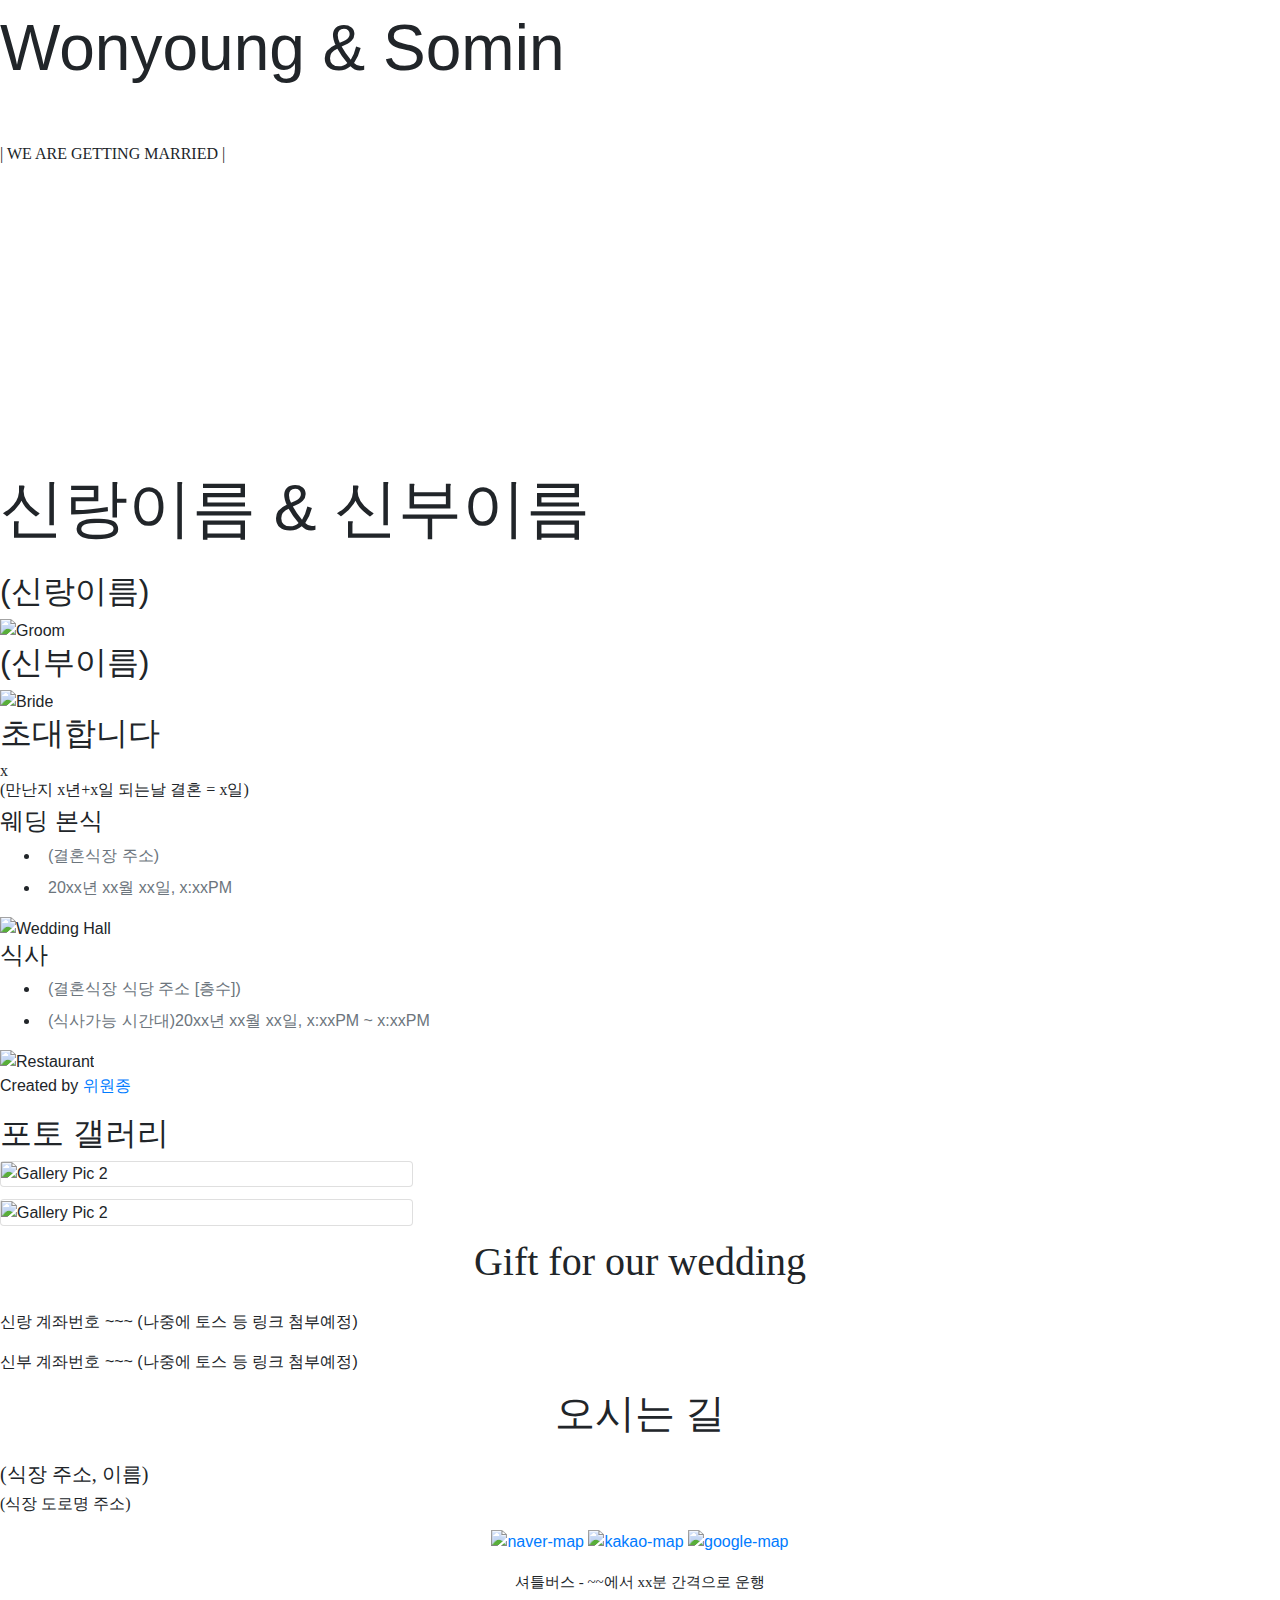
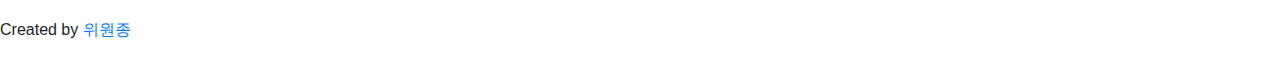
==== homework/wedding_invitation_card.html @ e28c0224 "design: 레이아웃 잡아보기" ====
<!DOCTYPE html>
<html lang="ko">
    <head>
        <meta charset="UTF-8">
        <title>(신랑이름)과 (신부이름)의 결혼식</title>
        <meta content="(신랑이름)과 (신부이름)의 결혼식에 와서 축하해주세요~!" name="description"/>
      <!-- CSS link -->
        <link rel="stylesheet" href="https://stackpath.bootstrapcdn.com/bootstrap/4.3.1/css/bootstrap.min.css">

<!-- JavaScript link -->
        <script src="https://stackpath.bootstrapcdn.com/bootstrap/4.3.1/js/bootstrap.min.js"></script>

        <style>
            .map-icon {
                width: 50px;
                height: 50px;
            }
        </style>

        <style>
            .head {
                background: url('https://t1.daumcdn.net/cfile/tistory/99AED0335B7A1A2D13') no-repeat center center;
                background-size: cover;
                height: 460px;
            }
        </style>

    </head>

    <body>
        <div class="head">
            <p class="ww-couple-name ww-title" style="font-size:4.0em">Wonyoung & Somin</p>
            <p class="h2 mt-5 ww-title" style="font-family: 'Gugi', cursive; font-size:1.0em">
            | WE ARE GETTING MARRIED |
            </p>
        </div>
        <p class="ww-couple-name ww-title" style="font-size:4.0em">신랑이름 & 신부이름</p>

        <h2>(신랑이름)</h2>
        <img alt="Groom" class="img-fluid" src="https://img.marieclairekorea.com/2019/08/mck_5d5e424910048.jpg" width="500" height="300"/>

        <h2>(신부이름)</h2>
        <img alt="Bride" class="img-fluid" src="https://mblogthumb-phinf.pstatic.net/MjAxNzEwMjZfMjkz/MDAxNTA5MDA0MTU1OTkz.iVSzhAZH-Y8dtO-n4IzGfrKxUA5lgzXEsj1WIS2keLIg.K_OQf1_Zb96vJ2VuoBVL9P8crIZZDHMRbvXf0_20QpAg.JPEG.sosohanwed/%EC%8B%A0%EB%B6%80%ED%99%94%EC%9E%A5_0.jpg?type=w800" width="500" height="300"/>


        <h2>초대합니다</h2>
<!--        <div class="col text-center mb-5">-->
        <h6 style="font-family: 'Noto Serif KR', serif;">
            x<br>
            (만난지 x년+x일 되는날 결혼 = x일)
        </h6>
<!--        </div>-->

        <h4>웨딩 본식</h4>
        <ul>
            <li>
              <span class="pl-2 text-muted">(결혼식장 주소)</span>
            </li>
            <li class="pt-2">
              <span class="pl-2 text-muted">20xx년 xx월 xx일, x:xxPM</span>
            </li>
        </ul>
        <img alt="Wedding Hall" class="img-fluid" src="https://www.ihall.co.kr/center/pic/banquet_ent_poto/14689960721648090483.jpg"/>
<!--        class="img-fluid" => CSS 프레임워크에서 제공하는 클래스 중 하나, 너비를 최대 100%로 설정하여, 이미지가 부모 요소의 너비를 초과하지 않도록 하는 반응형 이미지(responsive image)를 만드는 용도-->

        <h4>식사</h4>
        <ul>
            <li>
              <span class="pl-2 text-muted">(결혼식장 식당 주소 [층수])</span>
            </li>
            <li class="pt-2">
              <span class="pl-2 text-muted">(식사가능 시간대)20xx년 xx월 xx일, x:xxPM ~ x:xxPM</span>
            </li>
        </ul>
        <img alt="Restaurant" class="img-fluid" src="https://www.iwedding.co.kr/center/website/ihall_img/1468996072/1468996072_img_4538_0_1534476162.jpg"/>

        <footer>
          <p>Created by <a href="https://github.com/wish9">위원종</a></p>
        </footer>

        <h2>포토 갤러리</h2>
        <div class="photo-gallery">

            <div class="card-columns">
              <div class="card" data-groups="[&quot;party&quot;,&quot;wedding&quot;]">
                <a data-gallery="ww-gallery" data-toggle="lightbox">
                  <img alt="Gallery Pic 2" class="img-fluid" src="https://t1.daumcdn.net/cfile/tistory/99AED0335B7A1A2D13"/>
                </a>
              </div>
            </div>
            <!--                위에꺼(class = card) 복붙해서 사진 여러장 추가하면 됨-->

            <div class="card-columns">
              <div class="card" data-groups="[&quot;party&quot;,&quot;wedding&quot;]">
                <a data-gallery="ww-gallery" data-toggle="lightbox">
                  <img alt="Gallery Pic 2" class="img-fluid" src="https://static.cdn.soomgo.com/upload/service/294f02e9-d204-42ce-a8ba-b00e4006f424.jpg?webp=1"/>
                </a>
              </div>
            </div>

        </div>

        <h2 class="h1 text-center pb-3 ww-title" style="font-family: 'Noto Serif KR', serif;">Gift for our wedding</h2>
        <p>신랑 계좌번호 ~~~ (나중에 토스 등 링크 첨부예정)</p>
        <p>신부 계좌번호 ~~~ (나중에 토스 등 링크 첨부예정)</p>

        <h2 class="h1 text-center pb-3 ww-title" style="font-family: 'Noto Serif KR', serif;">오시는 길</h2>
        <div>
            <h5 style="font-family: 'Noto Serif KR', serif;">(식장 주소, 이름)</h5>
            <h6 style="font-family: 'Noto Serif KR', serif;">(식장 도로명 주소)</h6>
        </div>
        <div class="form-group">
          <div class="col-md-12">
            <div class="my-3 text-center">
              <a href="https://naver.me/FNmlDJ15">
                <img alt="naver-map" class="map-icon" id="naver-map"
                     src="https://andersonchoi.github.io/wedding-card/images/map/naver-map.png"/>
              </a>
              <a href="http://kko.to/z_285Reg6e">
                <img alt="kakao-map" class="map-icon" id="kakao-map"
                     src="https://andersonchoi.github.io/wedding-card/images/map/kakao-map.png"/>
              </a>
              <a href="https://goo.gl/maps/2ZgFBpuYNTgR5dbC7">
                <img alt="google-map" class="map-icon" id="google-map"
                     src="https://andersonchoi.github.io/wedding-card/images/map/google-map.png"/>
              </a>
            </div>
            <div class="col text-center">
              <label style="font-family: 'Noto Serif KR', serif; font-size: 15px;">
                셔틀버스 - ~~에서 xx분 간격으로 운행
              </label>
            </div>
          </div>
        </div>

<!--      Todo  <p>구글 or 카카오 지도 띄우기</p> -->

    <footer>
        <p>Created by <a href="https://github.com/wish9">위원종</a></p>
    </footer>

    </body>
</html>
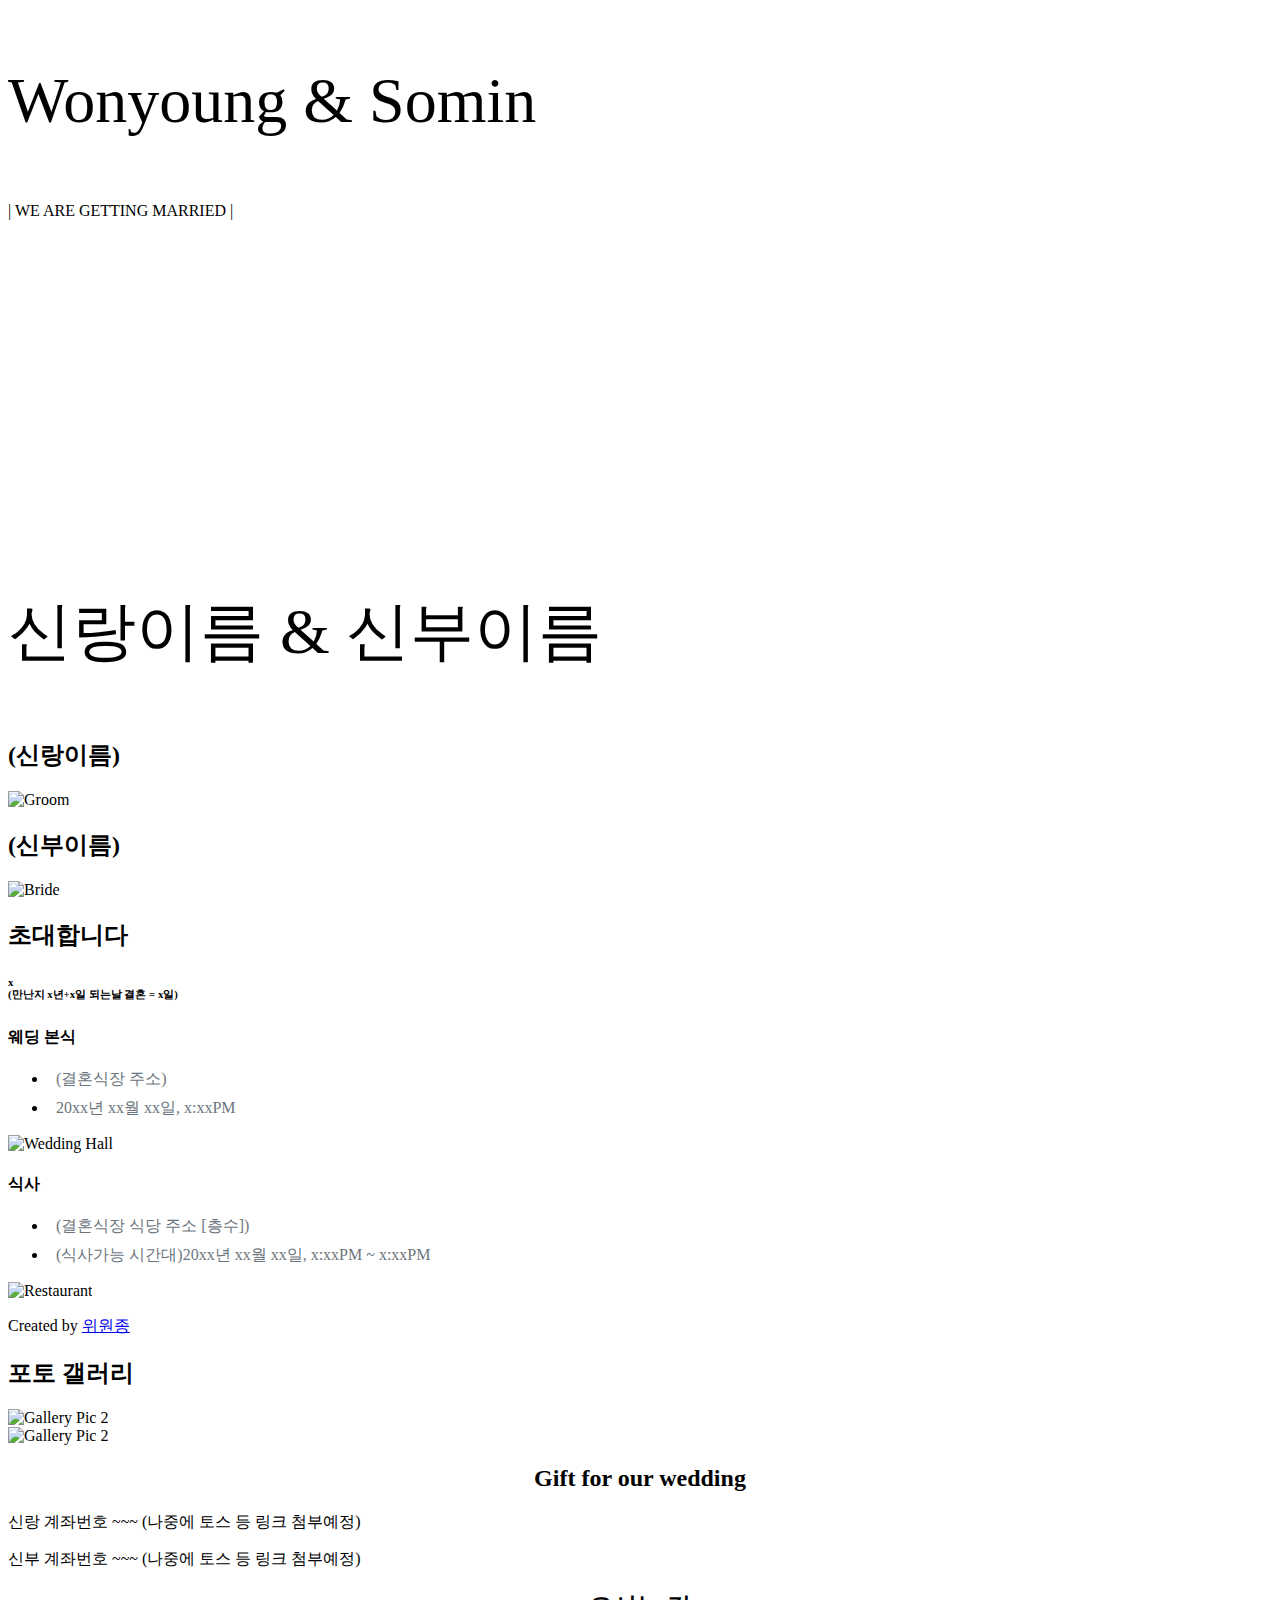
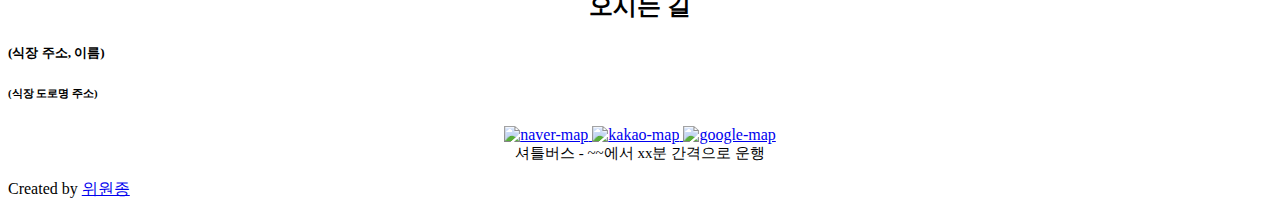
==== commit 3621e87a: "design: Bootstrap 제거" ====
--- a/homework/wedding_invitation_card.html
+++ b/homework/wedding_invitation_card.html
@@ -1,29 +1,43 @@
 <!DOCTYPE html>
 <html lang="ko">
-    <head>
-        <meta charset="UTF-8">
-        <title>(신랑이름)과 (신부이름)의 결혼식</title>
-        <meta content="(신랑이름)과 (신부이름)의 결혼식에 와서 축하해주세요~!" name="description"/>
-      <!-- CSS link -->
-        <link rel="stylesheet" href="https://stackpath.bootstrapcdn.com/bootstrap/4.3.1/css/bootstrap.min.css">
+<head>
+    <meta charset="UTF-8">
+    <title>(신랑이름)과 (신부이름)의 결혼식</title>
+    <meta content="(신랑이름)과 (신부이름)의 결혼식에 와서 축하해주세요~!" name="description"/>
 
-<!-- JavaScript link -->
-        <script src="https://stackpath.bootstrapcdn.com/bootstrap/4.3.1/js/bootstrap.min.js"></script>
+    <style>
+        .map-icon {
+            width: 50px;
+            height: 50px;
+        }
 
-        <style>
-            .map-icon {
-                width: 50px;
-                height: 50px;
-            }
-        </style>
+        .head {
+            background: url('https://t1.daumcdn.net/cfile/tistory/99AED0335B7A1A2D13') no-repeat center center;
+            background-size: cover;
+            height: 460px;
+        }
 
-        <style>
-            .head {
-                background: url('https://t1.daumcdn.net/cfile/tistory/99AED0335B7A1A2D13') no-repeat center center;
-                background-size: cover;
-                height: 460px;
-            }
-        </style>
+        .img-fluid {
+            max-width: 100%;
+            height: auto;
+        }
+
+        .text-center {
+            text-align: center;
+        }
+
+        .text-muted {
+            color: #6c757d;
+        }
+
+        .pl-2 {
+            padding-left: .5rem;
+        }
+
+        .pt-2 {
+            padding-top: .5rem;
+        }
+    </style>
 
     </head>
 
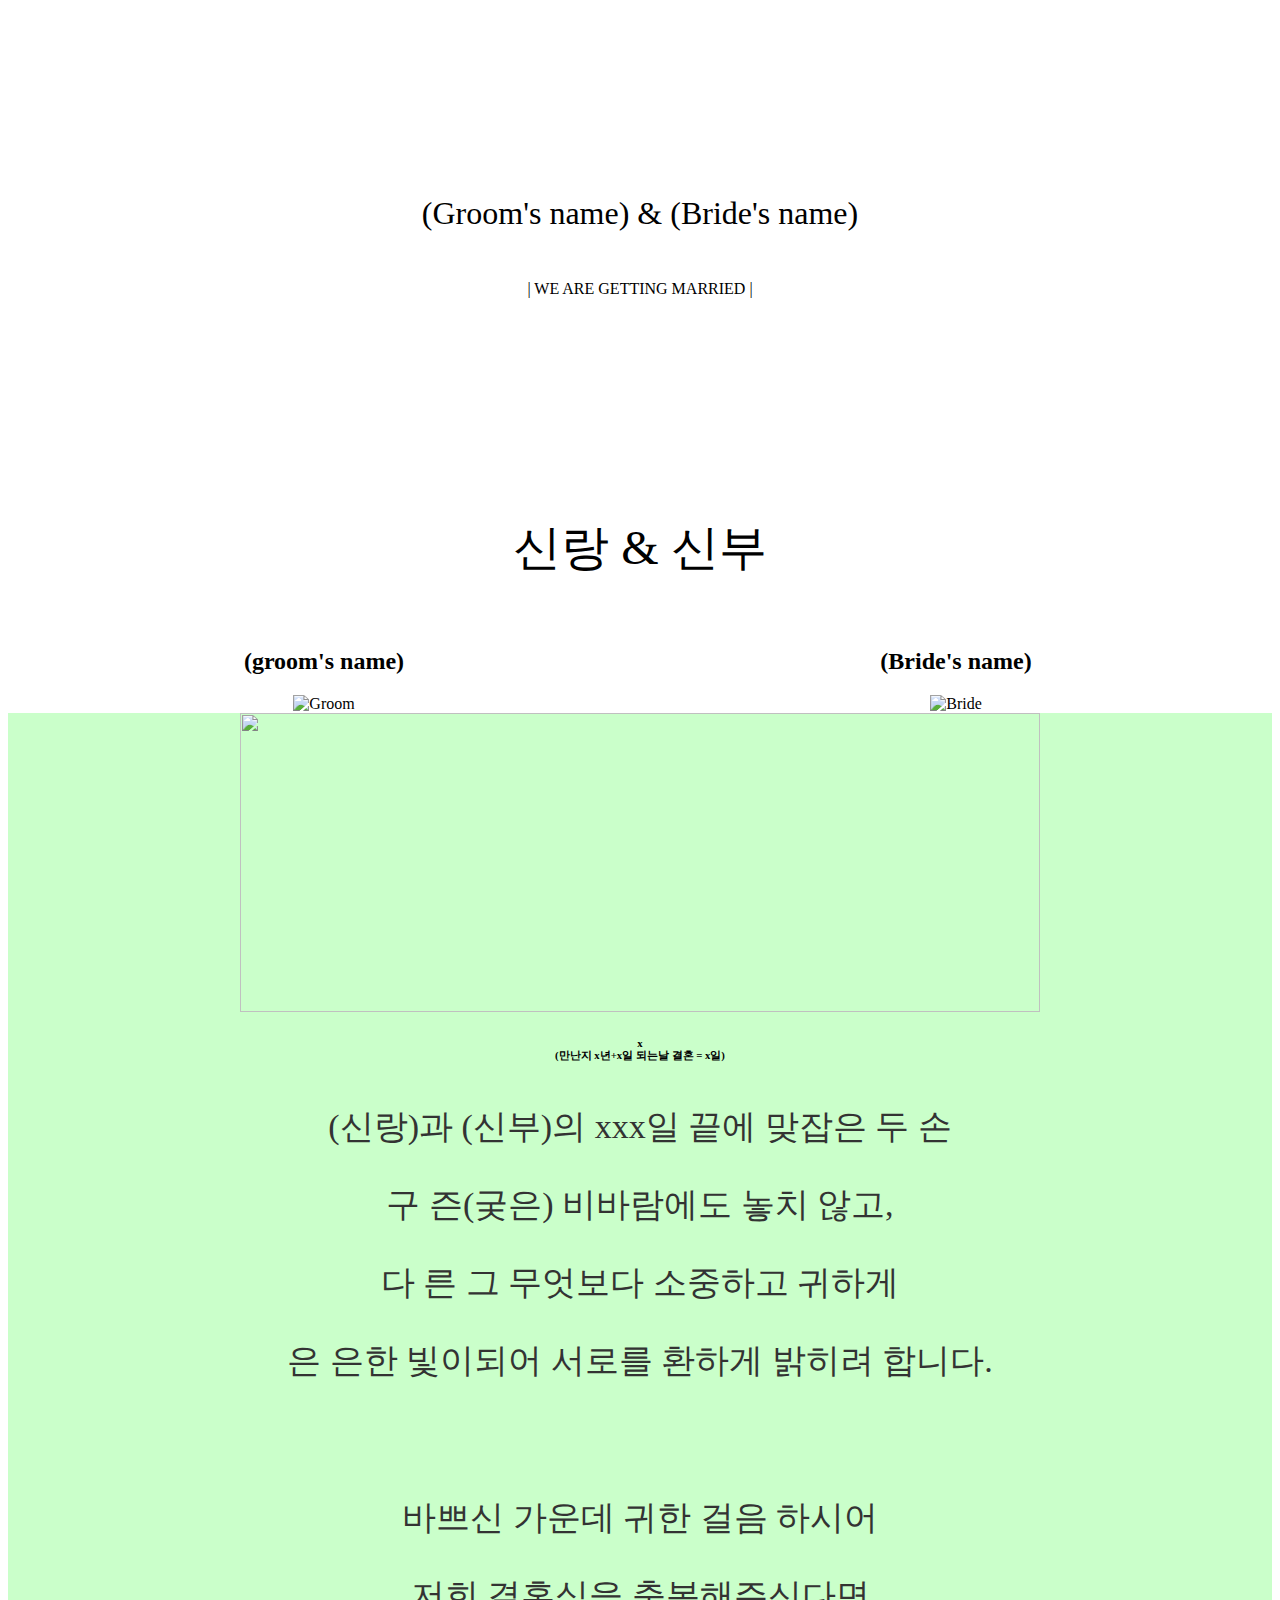
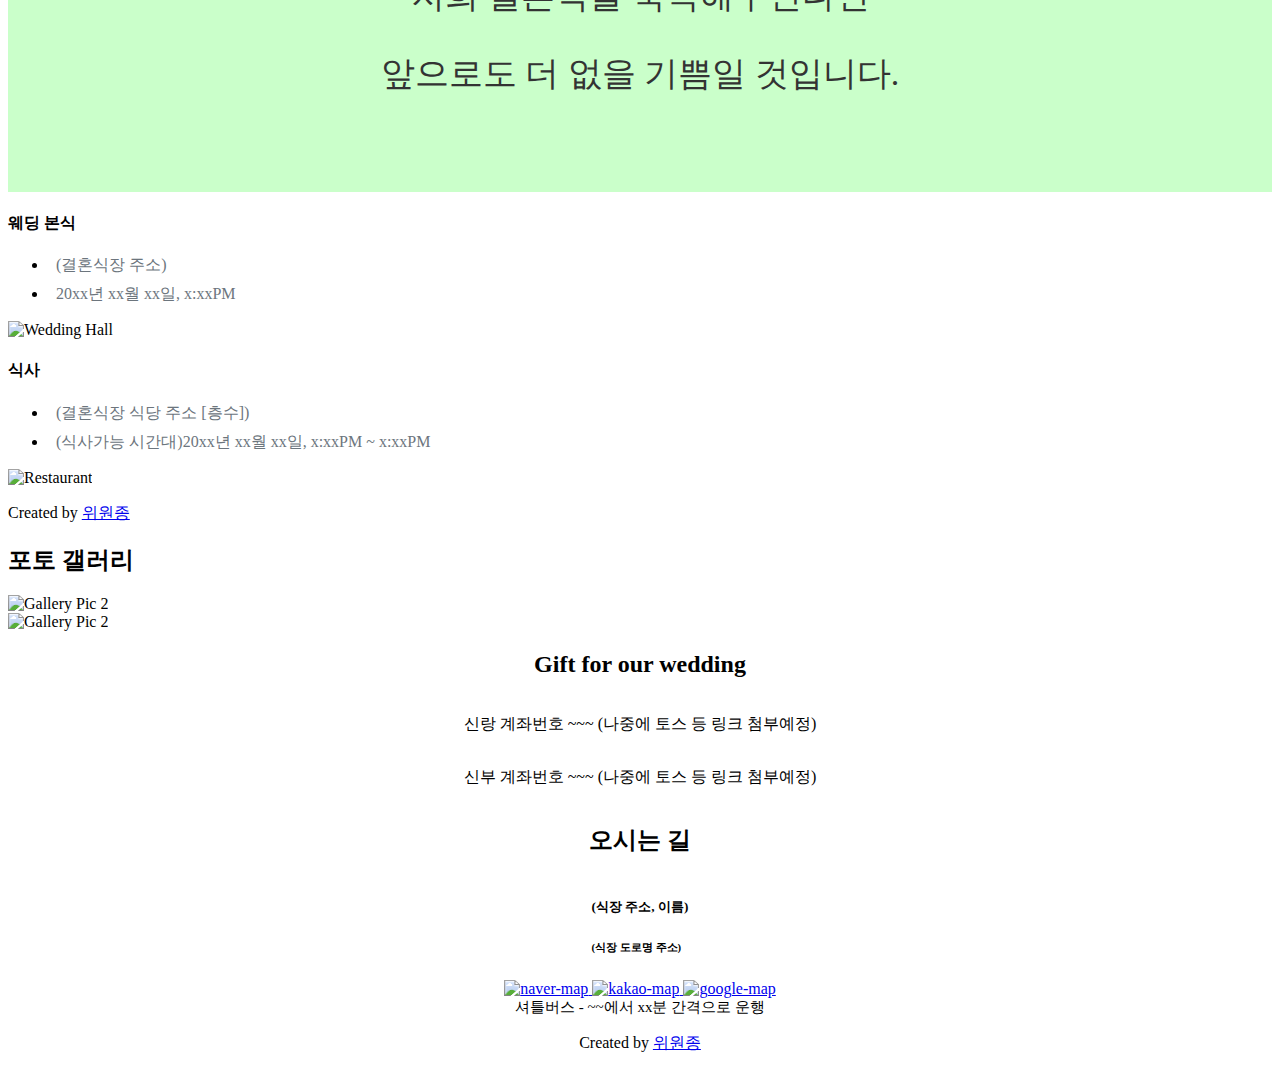
==== commit 660636cb: "design: css 추가" ====
--- a/homework/wedding_invitation_card.html
+++ b/homework/wedding_invitation_card.html
@@ -37,35 +37,65 @@
         .pt-2 {
             padding-top: .5rem;
         }
+
+        .invitation-mentions {
+            background-color: rgb(202, 255, 202);
+        }
+
+        .center-middle {
+            position: relative;
+            display: flex;
+            align-items: center;
+            justify-content: center;
+        }
+
     </style>
 
     </head>
 
     <body>
-        <div class="head">
-            <p class="ww-couple-name ww-title" style="font-size:4.0em">Wonyoung & Somin</p>
+        <div class="head" style="display: flex; flex-direction: column; justify-content: center; align-items: center; height: 460px;">
+            <p class="ww-couple-name ww-title" style="font-size:2.0em">(Groom's name) & (Bride's name)</p>
             <p class="h2 mt-5 ww-title" style="font-family: 'Gugi', cursive; font-size:1.0em">
             | WE ARE GETTING MARRIED |
             </p>
         </div>
-        <p class="ww-couple-name ww-title" style="font-size:4.0em">신랑이름 & 신부이름</p>
-
-        <h2>(신랑이름)</h2>
-        <img alt="Groom" class="img-fluid" src="https://img.marieclairekorea.com/2019/08/mck_5d5e424910048.jpg" width="500" height="300"/>
-
-        <h2>(신부이름)</h2>
-        <img alt="Bride" class="img-fluid" src="https://mblogthumb-phinf.pstatic.net/MjAxNzEwMjZfMjkz/MDAxNTA5MDA0MTU1OTkz.iVSzhAZH-Y8dtO-n4IzGfrKxUA5lgzXEsj1WIS2keLIg.K_OQf1_Zb96vJ2VuoBVL9P8crIZZDHMRbvXf0_20QpAg.JPEG.sosohanwed/%EC%8B%A0%EB%B6%80%ED%99%94%EC%9E%A5_0.jpg?type=w800" width="500" height="300"/>
 
 
-        <h2>초대합니다</h2>
-<!--        <div class="col text-center mb-5">-->
-        <h6 style="font-family: 'Noto Serif KR', serif;">
-            x<br>
-            (만난지 x년+x일 되는날 결혼 = x일)
-        </h6>
-<!--        </div>-->
+        <div style="text-align:center;">
+            <p class="ww-couple-name ww-title" style="font-size:3.0em">신랑 & 신부</p>
+        </div>
+
+        <div style="display: flex; justify-content: space-around;">
+            <div style="flex: 1; text-align: center;">
+                <h2>(groom's name)</h2>
+                <img alt="Groom" class="img-solo-photo" src="https://cdn.newsculture.press/news/photo/202204/508246_615883_4316.jpg" width="500" height="500"/>
+            </div>
+            <div style="flex: 1; text-align: center;">
+                <h2>(Bride's name)</h2>
+                <img alt="Bride" class="img-solo-photo" src="https://image.jtbcplus.kr/data/contents/jam_photo/202208/23/c759fb8b-631d-46c6-a614-75819e82cf58.jpg" width="500" height="500"/>
+            </div>
+        </div>
+        <div class="invitation-mentions">
+
+            <div style="display: flex; justify-content: center; align-items: center; height: 100%;">
+                <img src="https://resources.barunsonmcard.com/upload/invitation/230306/319322/e932ad3f-965f-4796-b7b9-54ad75dbfa34.png" style="width:800px; height:299px;">
+            </div>
+
+            <div class="col text-center mb-5">
+                <h6 style="font-family: 'Noto Serif KR', serif;">
+                    x<br>
+                    (만난지 x년+x일 되는날 결혼 = x일)
+                </h6>
+            </div>
+
+            <div class="invitation-mentions" style="font-family: 'Nanum Myeongjo', serif;color: #333333;font-size: 34px;text-align: center;letter-spacing: 0em;line-height: 2.3em;">
+                (신랑)과 (신부)의 xxx일 끝에 맞잡은 두 손<br>구 즌(궂은) 비바람에도 놓치 않고,<br>다 른 그 무엇보다 소중하고 귀하게<br>은 은한 빛이되어 서로를 환하게 밝히려 합니다.<br><br>바쁘신 가운데 귀한 걸음 하시어<br>저희 결혼식을 축복해주신다면<br>앞으로도 더 없을 기쁨일 것입니다.<br><br>
+            </div>
+        </div>
 
         <h4>웨딩 본식</h4>
+
         <ul>
             <li>
               <span class="pl-2 text-muted">(결혼식장 주소)</span>
@@ -74,8 +104,7 @@
               <span class="pl-2 text-muted">20xx년 xx월 xx일, x:xxPM</span>
             </li>
         </ul>
-        <img alt="Wedding Hall" class="img-fluid" src="https://www.ihall.co.kr/center/pic/banquet_ent_poto/14689960721648090483.jpg"/>
-<!--        class="img-fluid" => CSS 프레임워크에서 제공하는 클래스 중 하나, 너비를 최대 100%로 설정하여, 이미지가 부모 요소의 너비를 초과하지 않도록 하는 반응형 이미지(responsive image)를 만드는 용도-->
+        <img alt="Wedding Hall" src="https://www.ihall.co.kr/center/pic/banquet_ent_poto/14689960721648090483.jpg"/>
 
         <h4>식사</h4>
         <ul>
@@ -115,15 +144,23 @@
         </div>
 
         <h2 class="h1 text-center pb-3 ww-title" style="font-family: 'Noto Serif KR', serif;">Gift for our wedding</h2>
-        <p>신랑 계좌번호 ~~~ (나중에 토스 등 링크 첨부예정)</p>
-        <p>신부 계좌번호 ~~~ (나중에 토스 등 링크 첨부예정)</p>
+
+        <div class="center-middle">
+            <p>신랑 계좌번호 ~~~ (나중에 토스 등 링크 첨부예정)</p>
+        </div>
+
+        <div class="center-middle">
+            <p>신부 계좌번호 ~~~ (나중에 토스 등 링크 첨부예정)</p>
+        </div>
 
         <h2 class="h1 text-center pb-3 ww-title" style="font-family: 'Noto Serif KR', serif;">오시는 길</h2>
-        <div>
-            <h5 style="font-family: 'Noto Serif KR', serif;">(식장 주소, 이름)</h5>
-            <h6 style="font-family: 'Noto Serif KR', serif;">(식장 도로명 주소)</h6>
+        <div class="center-middle">
+            <div>
+                <h5 style="font-family: 'Noto Serif KR', serif;">(식장 주소, 이름)</h5>
+                <h6 style="font-family: 'Noto Serif KR', serif;">(식장 도로명 주소)</h6>
+            </div>
         </div>
-        <div class="form-group">
+        <div class="form-group center-middle">
           <div class="col-md-12">
             <div class="my-3 text-center">
               <a href="https://naver.me/FNmlDJ15">
@@ -149,9 +186,11 @@
 
 <!--      Todo  <p>구글 or 카카오 지도 띄우기</p> -->
 
-    <footer>
-        <p>Created by <a href="https://github.com/wish9">위원종</a></p>
-    </footer>
+        <div class="center-middle">
+            <footer>
+                <p>Created by <a href="https://github.com/wish9">위원종</a></p>
+            </footer>
+        </div>
 
     </body>
 </html>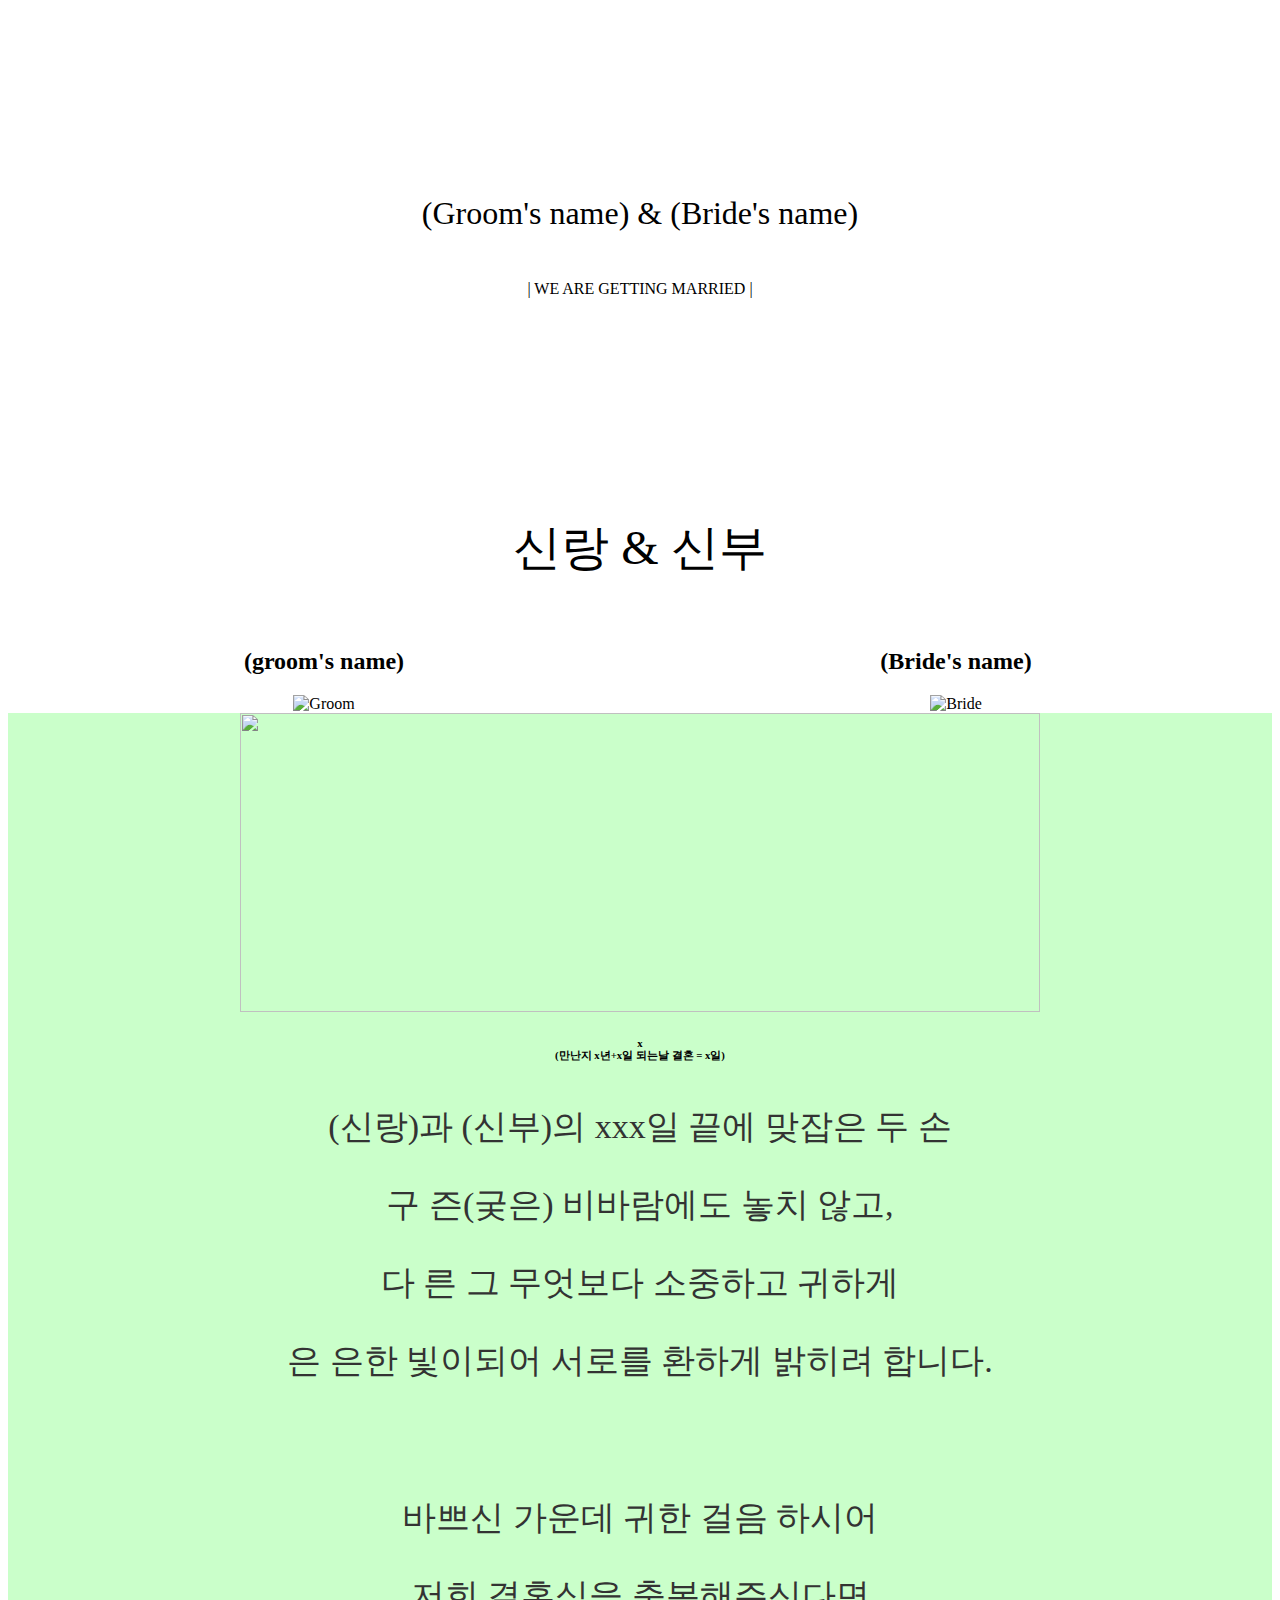
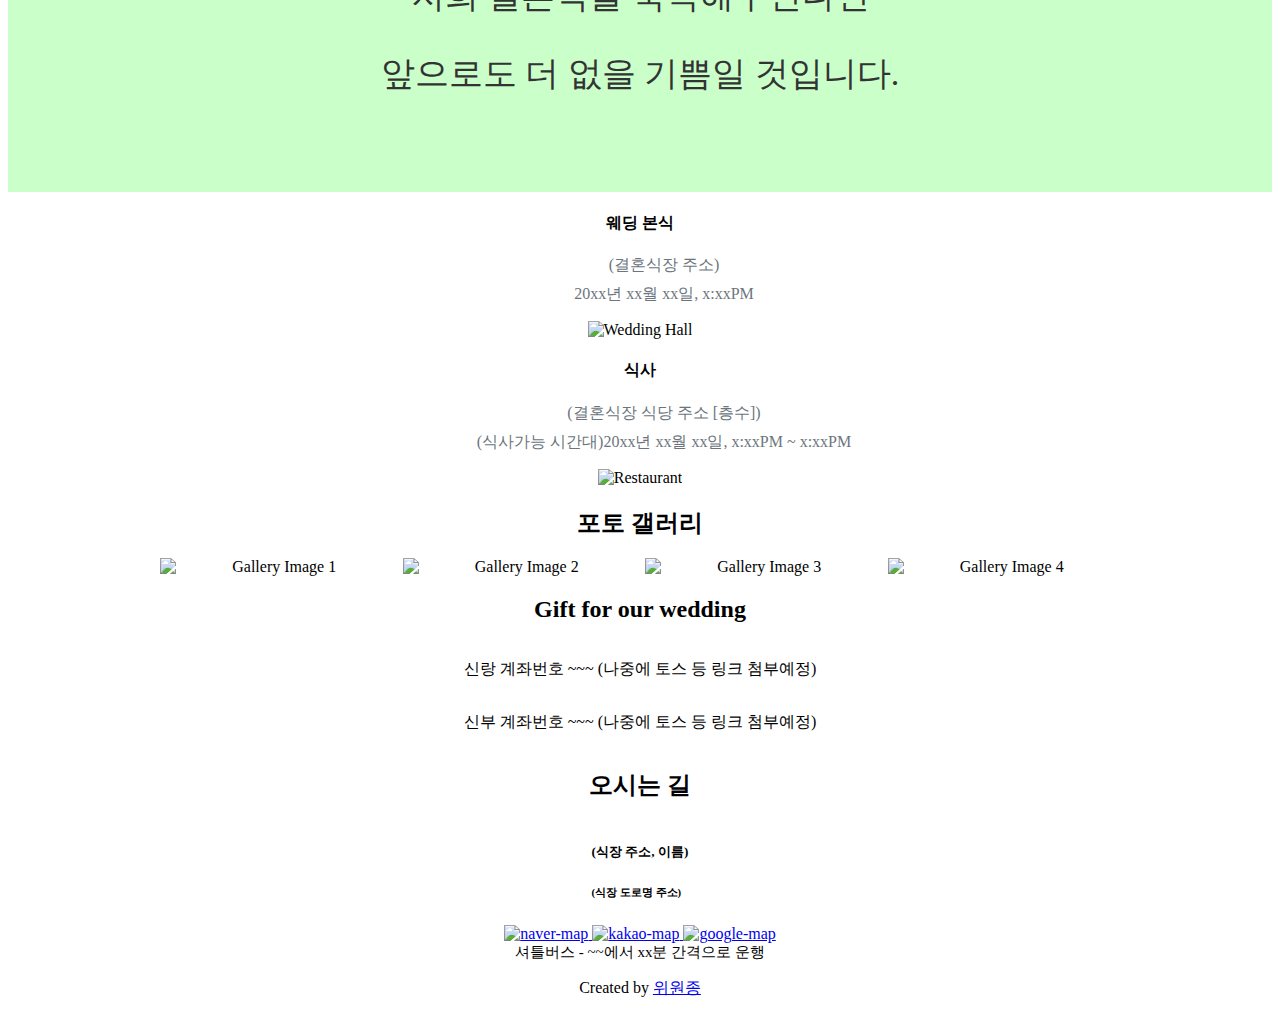
==== commit 3ac4d184: "design: css 추가 (2)" ====
--- a/homework/wedding_invitation_card.html
+++ b/homework/wedding_invitation_card.html
@@ -49,7 +49,40 @@
             justify-content: center;
         }
 
+        .none-ul {
+          list-style-type: none;
+        }
+
+        .photo-gallery {
+            display: grid;
+            grid-template-columns: repeat(auto-fill, minmax(200px, 1fr));
+            grid-gap: 10px;
+            justify-content: center;
+            margin: 0 auto;
+            max-width: 960px;
+            text-align: center; // to center the text
+        }
+
+        .photo-card {
+            overflow: hidden;
+            display: flex;
+            flex-direction: column;
+            align-items: center;
+            justify-content: center;
+        }
+
+        .photo-card img {
+            width: 100%;
+            height: auto;
+        }
+
+        .photo-card p {
+            text-align: center;
+        }
+
+
     </style>
+
 
     </head>
 
@@ -93,55 +126,50 @@
                 (신랑)과 (신부)의 xxx일 끝에 맞잡은 두 손<br>구 즌(궂은) 비바람에도 놓치 않고,<br>다 른 그 무엇보다 소중하고 귀하게<br>은 은한 빛이되어 서로를 환하게 밝히려 합니다.<br><br>바쁘신 가운데 귀한 걸음 하시어<br>저희 결혼식을 축복해주신다면<br>앞으로도 더 없을 기쁨일 것입니다.<br><br>
             </div>
         </div>
-
-        <h4>웨딩 본식</h4>
-
-        <ul>
-            <li>
-              <span class="pl-2 text-muted">(결혼식장 주소)</span>
-            </li>
-            <li class="pt-2">
-              <span class="pl-2 text-muted">20xx년 xx월 xx일, x:xxPM</span>
-            </li>
-        </ul>
-        <img alt="Wedding Hall" src="https://www.ihall.co.kr/center/pic/banquet_ent_poto/14689960721648090483.jpg"/>
-
-        <h4>식사</h4>
-        <ul>
-            <li>
-              <span class="pl-2 text-muted">(결혼식장 식당 주소 [층수])</span>
-            </li>
-            <li class="pt-2">
-              <span class="pl-2 text-muted">(식사가능 시간대)20xx년 xx월 xx일, x:xxPM ~ x:xxPM</span>
-            </li>
-        </ul>
-        <img alt="Restaurant" class="img-fluid" src="https://www.iwedding.co.kr/center/website/ihall_img/1468996072/1468996072_img_4538_0_1534476162.jpg"/>
-
-        <footer>
-          <p>Created by <a href="https://github.com/wish9">위원종</a></p>
-        </footer>
-
-        <h2>포토 갤러리</h2>
+        <div class="text-center">
+            <h4>웨딩 본식</h4>
+
+            <ul class="none-ul">
+                <li>
+                  <span class="pl-2 text-muted">(결혼식장 주소)</span>
+                </li>
+                <li class="pt-2">
+                  <span class="pl-2 text-muted">20xx년 xx월 xx일, x:xxPM</span>
+                </li>
+            </ul>
+            <img alt="Wedding Hall" src="https://www.ihall.co.kr/center/pic/banquet_ent_poto/14689960721648090483.jpg"/>
+
+            <h4>식사</h4>
+            <ul class="none-ul">
+                <li>
+                  <span class="pl-2 text-muted">(결혼식장 식당 주소 [층수])</span>
+                </li>
+                <li class="pt-2">
+                  <span class="pl-2 text-muted">(식사가능 시간대)20xx년 xx월 xx일, x:xxPM ~ x:xxPM</span>
+                </li>
+            </ul>
+            <img alt="Restaurant" class="img-fluid" src="https://www.iwedding.co.kr/center/website/ihall_img/1468996072/1468996072_img_4538_0_1534476162.jpg"/>
+
+        </div>
+        <div class="text-center">
+            <h2>포토 갤러리</h2>
+        </div>
         <div class="photo-gallery">
-
-            <div class="card-columns">
-              <div class="card" data-groups="[&quot;party&quot;,&quot;wedding&quot;]">
-                <a data-gallery="ww-gallery" data-toggle="lightbox">
-                  <img alt="Gallery Pic 2" class="img-fluid" src="https://t1.daumcdn.net/cfile/tistory/99AED0335B7A1A2D13"/>
-                </a>
-              </div>
-            </div>
-            <!--                위에꺼(class = card) 복붙해서 사진 여러장 추가하면 됨-->
-
-            <div class="card-columns">
-              <div class="card" data-groups="[&quot;party&quot;,&quot;wedding&quot;]">
-                <a data-gallery="ww-gallery" data-toggle="lightbox">
-                  <img alt="Gallery Pic 2" class="img-fluid" src="https://static.cdn.soomgo.com/upload/service/294f02e9-d204-42ce-a8ba-b00e4006f424.jpg?webp=1"/>
-                </a>
-              </div>
-            </div>
-
-        </div>
+            <div class="photo-card">
+                <img src="https://wehotel.co.kr/wp-content/uploads/sites/35/2023/03/2-2-scaled.jpg" alt="Gallery Image 1">
+            </div>
+            <div class="photo-card">
+                <img src="https://www.fsnews.co.kr/news/photo/201804/28011_23720_645.jpg" alt="Gallery Image 2">
+            </div>
+            <div class="photo-card">
+                <img src="https://cdn.imweb.me/thumbnail/20211202/4cbae656eb3c0.jpg" alt="Gallery Image 3">
+            </div>
+            <div class="photo-card">
+                <img src="https://www.ifamily.co.kr/image/icard/18/600539ea7b50b_3232256098.jpg" alt="Gallery Image 4">
+            </div>
+        </div>
+
+
 
         <h2 class="h1 text-center pb-3 ww-title" style="font-family: 'Noto Serif KR', serif;">Gift for our wedding</h2>
 
